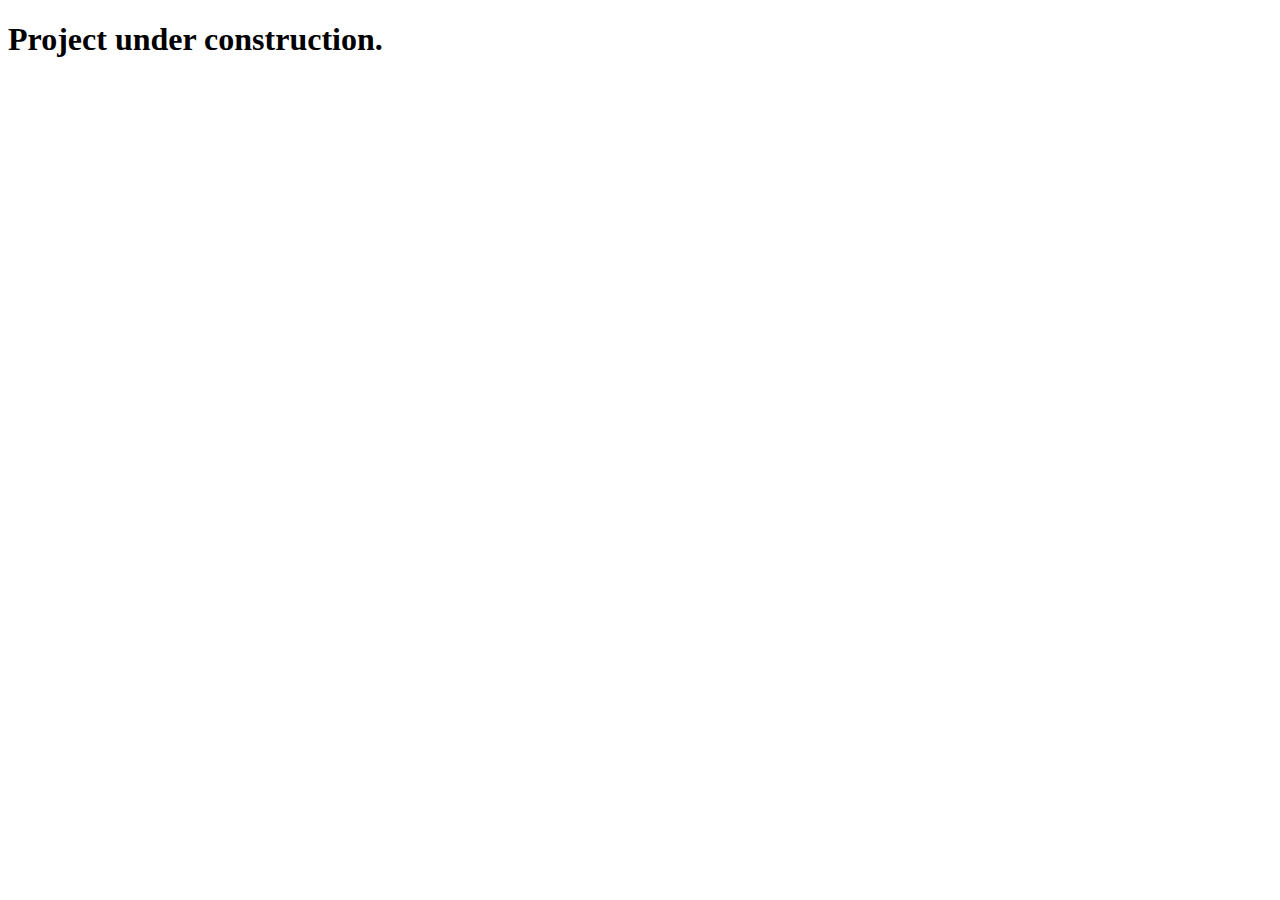
==== proj.html @ 499f9ecd "Add designs" ====
<!DOCTYPE html>
<html>
<head>
	<meta charset="utf-8">
	<meta name="viewport" content="width=device-width, initial-scale=1">
	<title></title>
</head>
<body>
		<h1>Project under construction.</h1>
</body>
</html>
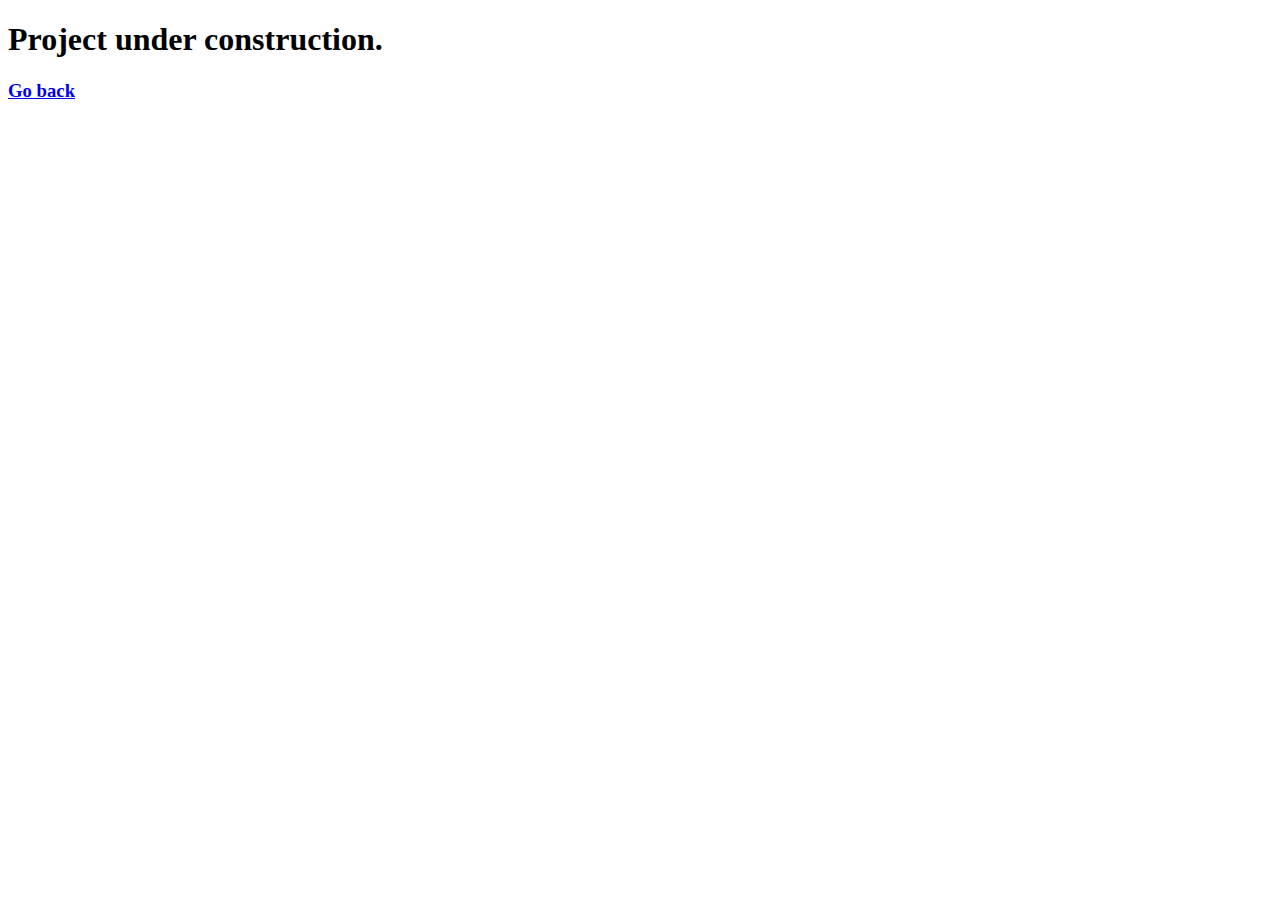
==== commit 9ad96b62: "Add external links" ====
--- a/proj.html
+++ b/proj.html
@@ -7,5 +7,7 @@
 </head>
 <body>
 		<h1>Project under construction.</h1>
+
+		<a href="./index.html"><h3>Go back</h3></a>
 </body>
 </html>